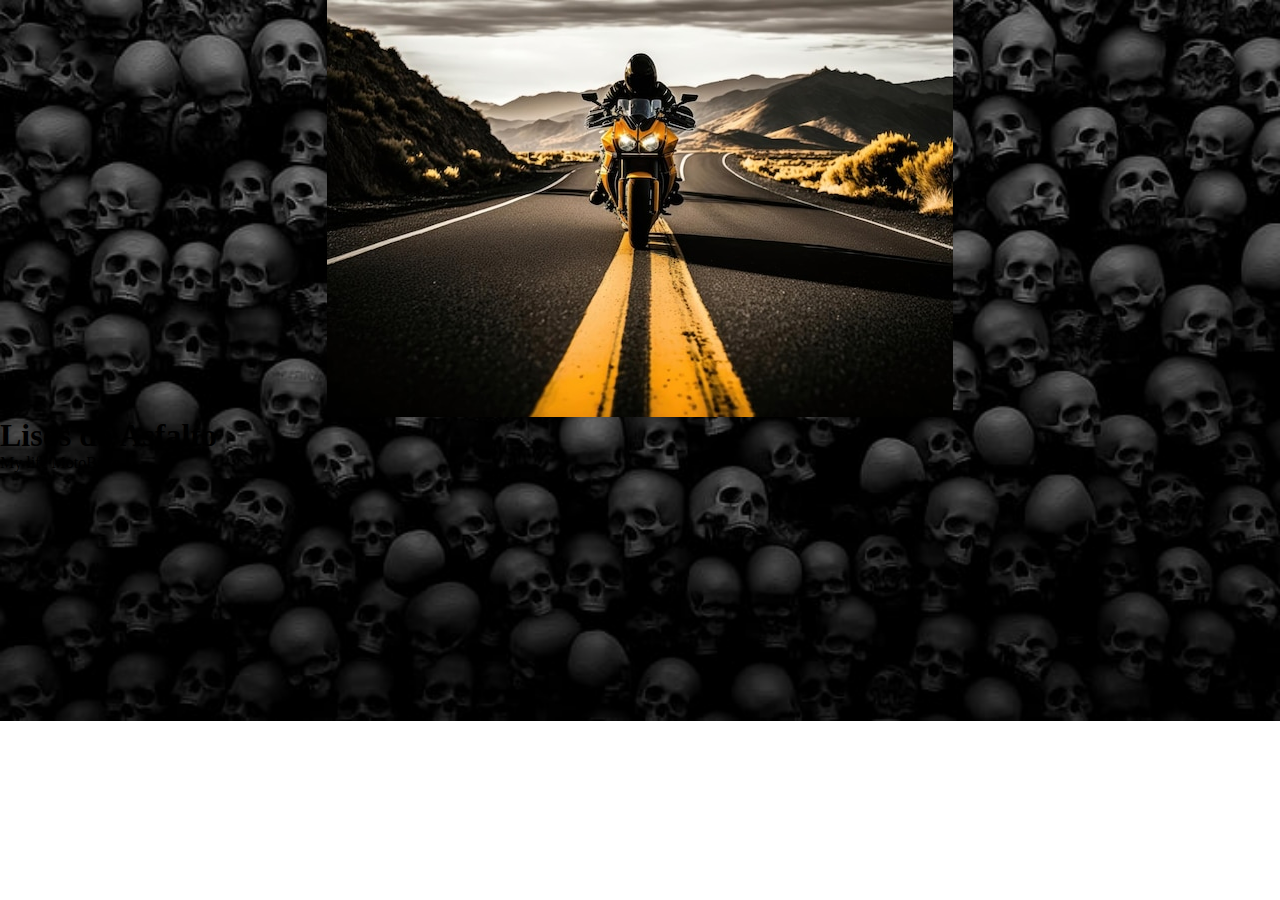
==== index.html @ ef7e2136 "primeiras altera;oes" ====
<!DOCTYPE html>
<html lang="en">
<head>
    <meta charset="UTF-8">
    <meta name="viewport" content="width=device-width, initial-scale=1.0">
    <title>Home</title>
    <link rel="stylesheet" href="style.css">
</head>
<body class="body">
    <div class=><!--<img class="fundo" src="/imagens/fundo.jpeg" alt=""> -->
        <div > 
            <div class="moto">
                <img src="/imagens/moto.jpeg" alt="">
            </div> 
                <div class="textoP">
                    <h1  >Lisos do Asfalto</h1>
                    <p> My life MotoByke</p>
                </div>
        </div>
    </div>
</body>     
</html>
---- style.css ----
*{
    margin: 0%;
    padding: 0%;
}
.moto {
    display: flex;
    justify-content: center;
    
}
.body {
    background-image: url(/imagens/fundo.jpeg);
    background-repeat: no-repeat;
    background-size: cover; /*Organiza automativicamente a imagem*/    
};

.textoP {
    font-size: arial;
}
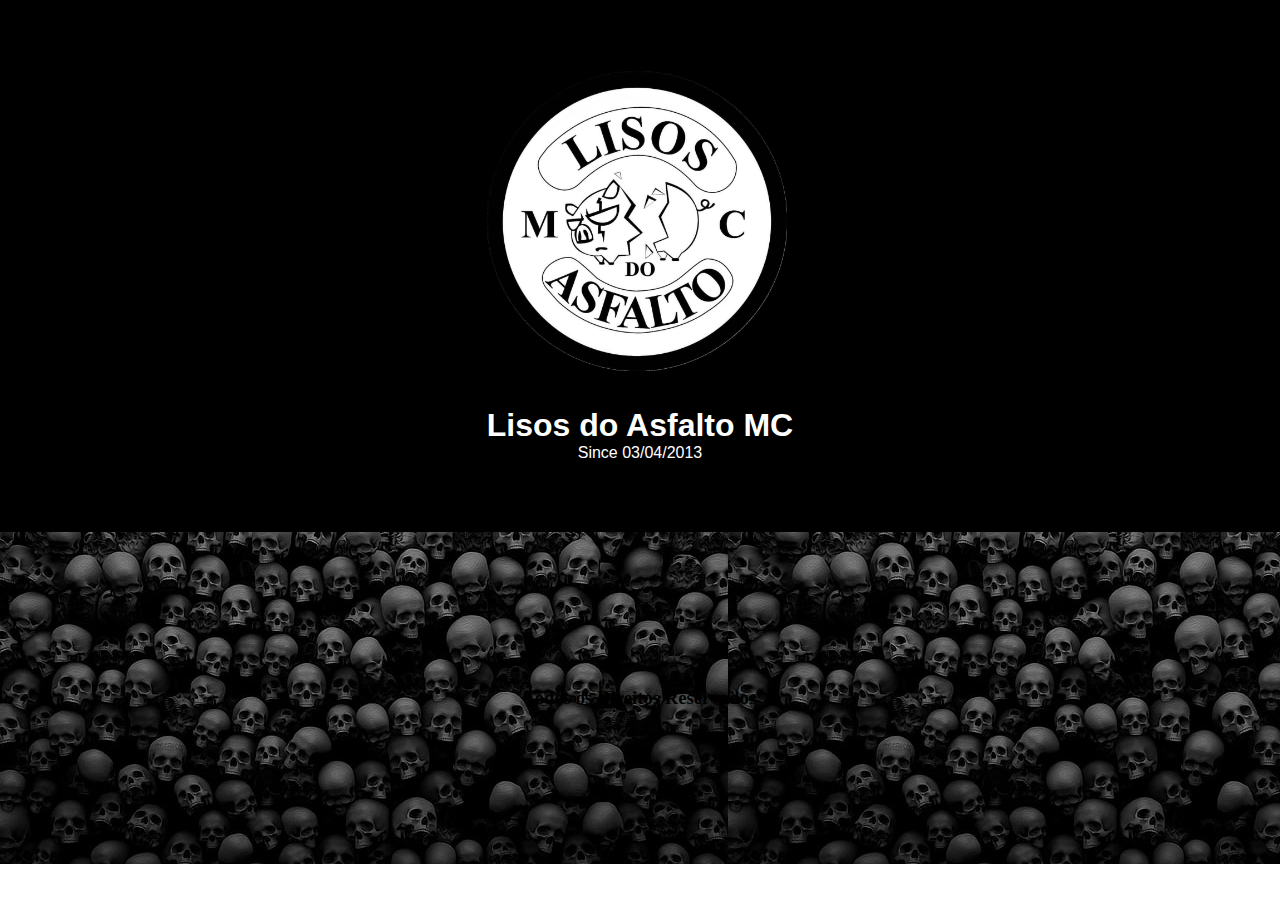
==== commit 555cbf56: "N" ====
--- a/index.html
+++ b/index.html
@@ -6,17 +6,22 @@
     <title>Home</title>
     <link rel="stylesheet" href="style.css">
 </head>
-<body class="body">
-    <div class=><!--<img class="fundo" src="/imagens/fundo.jpeg" alt=""> -->
-        <div > 
-            <div class="moto">
-                <img src="/imagens/moto.jpeg" alt="">
+<body>
+    <div class="container"><!--<img class="fundo" src="/imagens/fundo.jpeg" alt=""> -->
+        <div> 
+            <div class="logo">
+                <img src="/imagens/logosemFundo.jpeg" alt="logo"> 
             </div> 
+            <div class="container2">
                 <div class="textoP">
-                    <h1  >Lisos do Asfalto</h1>
-                    <p> My life MotoByke</p>
+                    <br><br><h1  >Lisos do Asfalto MC</h1>                    
+                    <p> Since 03/04/2013</p>
                 </div>
+            </div>
         </div>
+    </div>
+    <div  class="containerInterno" >
+        <h3 >Todos os Direitos Reservados</h6>
     </div>
 </body>     
 </html>--- a/style.css
+++ b/style.css
@@ -1,18 +1,76 @@
 *{
     margin: 0%;
     padding: 0%;
-}
-.moto {
-    display: flex;
-    justify-content: center;
     
 }
-.body {
+
+.container {
+    display: flex;
+    flex-direction: row;
+    justify-content: center;
+    align-items: center;
+    flex-wrap: wrap;
+    align-content: center;
+    row-gap: 10px;
+    column-gap: 30px;
+    background-color: black;
+    padding: 16px;
+    height: 500px;
+}
+.textoP {
+    color: white;
+    font-family: Arial, Helvetica, sans-serif;
+    text-align: center;
+    
+    
+}
+.containerInterno {
+    display: flex;
+    flex-direction: row;
+    justify-content: center;
+    align-items: center;
+    flex-wrap: wrap;
+    align-content: center;
+    row-gap: 10px;
+    column-gap: 30px;
     background-image: url(/imagens/fundo.jpeg);
+    background-repeat: repeat,;
+    border-image: none;
+    padding: 16px;
+    height: 300px;
+    
+}
+.textDireito {
+    color: black;
+    text-align: center;
+    padding: 50%;
+    font-family: Arial, Helvetica, sans-serif;
+}
+
+/*body {
+    content: ""; 
+    background-image: url(/imagens/fundo.jpeg);
+    background-size: cover;
     background-repeat: no-repeat;
-    background-size: cover; /*Organiza automativicamente a imagem*/    
-};
+    background-position: center;
+    
+    
+    
+    /*background-repeat: no-repeat;
+    background-size: cover;*/ /*Organiza automativicamente a imagem*/  
+/*} */ 
 
-.textoP {
-    font-size: arial;
-}+
+.logo {
+    display: flex;
+    width: auto;
+    height: 300px;
+    
+    
+    cursor: pointer;
+}
+
+
+
+
+
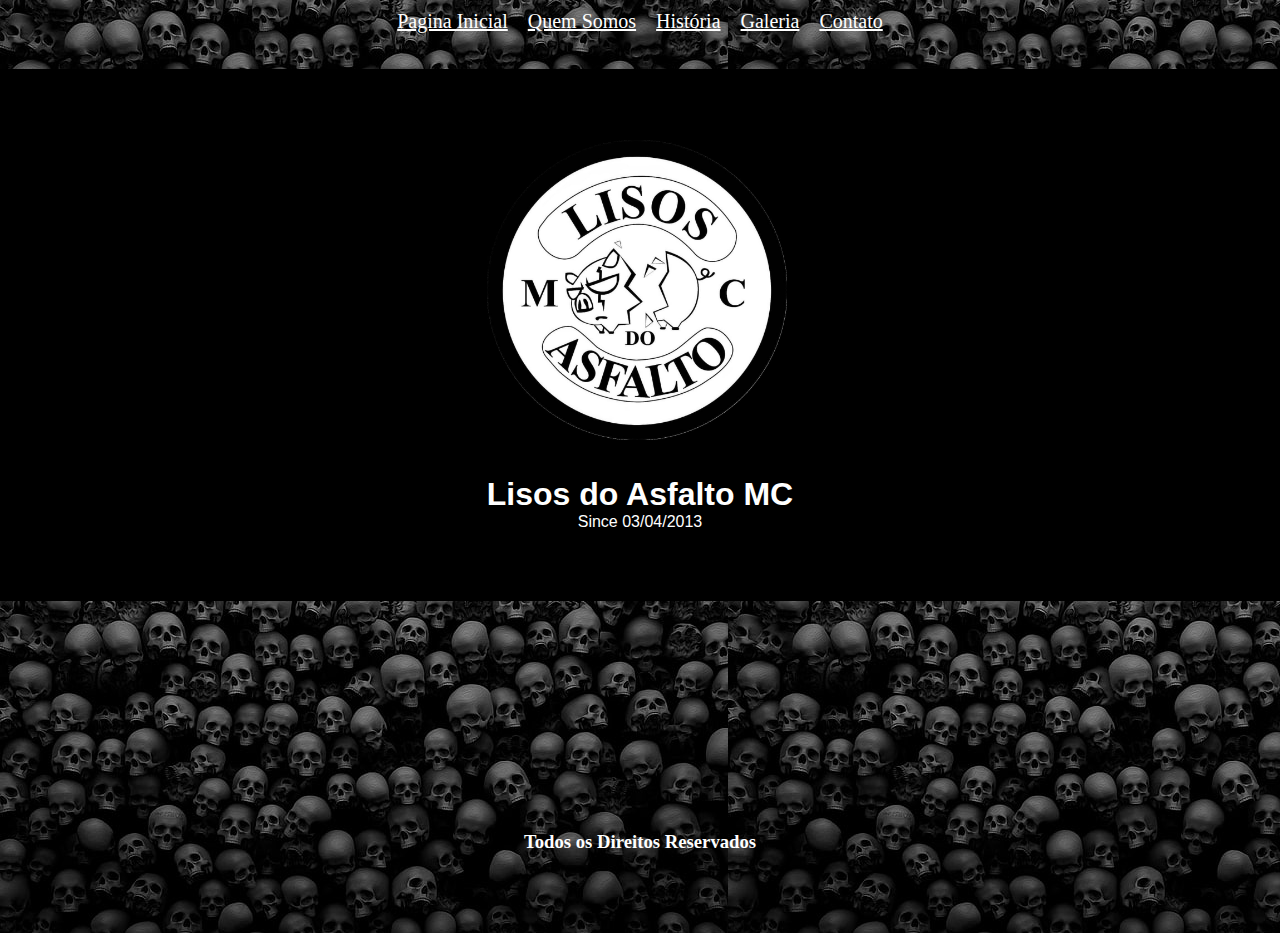
==== commit 77f1a44c: "Atualização dos docs" ====
--- a/index.html
+++ b/index.html
@@ -7,7 +7,20 @@
     <link rel="stylesheet" href="style.css">
 </head>
 <body>
+    <div>
+        <div class="listas">
+            <li class="listasPaginas">
+                <ul class="paginaInicial"><a href="paginaInicial.html">Pagina Inicial</a></ul> <br><br><br>
+                <ul class="quemSomos"><a href="quemSomos.html">Quem Somos</a></ul> <br><br>
+                <ul class="historia"><a href="historia.html">História</a></ul>
+                <ul class="galeria"><a href="galeria.html">Galeria</a></ul>
+                <ul class="contato"><a href="contato.html">Contato</a></ul>
+                
+            </li>
+        </div>
+    </div>
     <div class="container"><!--<img class="fundo" src="/imagens/fundo.jpeg" alt=""> -->
+        
         <div> 
             <div class="logo">
                 <img src="/imagens/logosemFundo.jpeg" alt="logo"> 
@@ -21,7 +34,7 @@
         </div>
     </div>
     <div  class="containerInterno" >
-        <h3 >Todos os Direitos Reservados</h6>
+        <h3 class="direitos">Todos os Direitos Reservados</h6>
     </div>
 </body>     
 </html>--- a/style.css
+++ b/style.css
@@ -1,9 +1,37 @@
 *{
     margin: 0%;
     padding: 0%;
+    color: white;
     
 }
+.listasPaginas {
+    display: flex;
+    justify-content: center; /*justifica o texto no site*/
+    background-image: url(/imagens/fundo.jpeg);
+    content: '\2022';
+    font-size: 20px;
+}
+.paginaInicial {
+    margin: 10px;
+}
+.quemSomos {
+    margin: 10px;
+}
+.historia {
+    margin: 10px;
+}
+.galeria {
+    margin: 10px;
+}
+.contato {
+    margin: 10px;
+}
 
+
+.listas {
+    
+    
+}
 .container {
     display: flex;
     flex-direction: row;
@@ -17,6 +45,7 @@
     padding: 16px;
     height: 500px;
 }
+
 .textoP {
     color: white;
     font-family: Arial, Helvetica, sans-serif;
@@ -69,8 +98,12 @@
     
     cursor: pointer;
 }
+.direitos {
+    
+    margin-top: 12%;
+    
+}
 
 
 
 
-
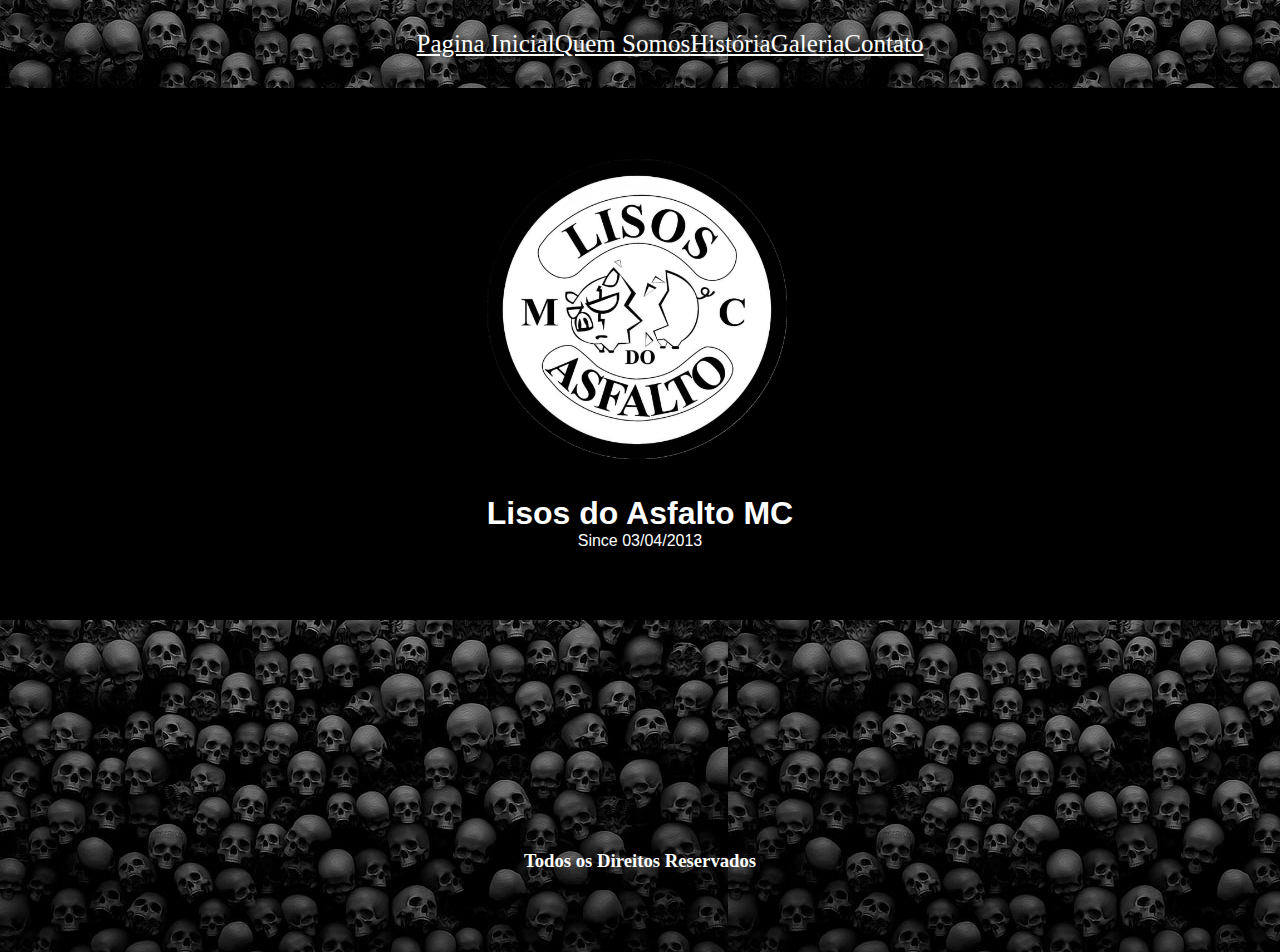
==== commit af1c033c: "alteraçoes" ====
--- a/index.html
+++ b/index.html
@@ -1,25 +1,26 @@
 <!DOCTYPE html>
-<html lang="en">
+<html lang="pt-br">
 <head>
     <meta charset="UTF-8">
     <meta name="viewport" content="width=device-width, initial-scale=1.0">
     <title>Home</title>
     <link rel="stylesheet" href="style.css">
 </head>
-<body>
-    <div>
+<body >
+    <div class="containerCabecalho">
         <div class="listas">
-            <li class="listasPaginas">
-                <ul class="paginaInicial"><a href="paginaInicial.html">Pagina Inicial</a></ul> <br><br><br>
-                <ul class="quemSomos"><a href="quemSomos.html">Quem Somos</a></ul> <br><br>
-                <ul class="historia"><a href="historia.html">História</a></ul>
-                <ul class="galeria"><a href="galeria.html">Galeria</a></ul>
-                <ul class="contato"><a href="contato.html">Contato</a></ul>
+            <span class="listasPaginas">
+                <span class="paginaInicial"><a href="/index.html"> Pagina Inicial</a></span><br>
+                <span class="quemSomos"><a href="quemSomos.html"> Quem Somos</a></span> <br>
+                <span class="historia"><a href="historia.html">História</a></span><br>
+                <span class="galeria"><a href="galeria.html">Galeria</a></span> <br>
+                <span class="contato"><a href="contato.html">Contato</a></span> <br>
                 
-            </li>
+              
+            </span>
         </div>
     </div>
-    <div class="container"><!--<img class="fundo" src="/imagens/fundo.jpeg" alt=""> -->
+    <div class="containerlogo"><!--<img class="fundo" src="/imagens/fundo.jpeg" alt=""> -->
         
         <div> 
             <div class="logo">
@@ -33,7 +34,7 @@
             </div>
         </div>
     </div>
-    <div  class="containerInterno" >
+    <div  class="containerrodape" >
         <h3 class="direitos">Todos os Direitos Reservados</h6>
     </div>
 </body>     
--- a/style.css
+++ b/style.css
@@ -3,36 +3,59 @@
     padding: 0%;
     color: white;
     
+    
+}
+.containerCabecalho {
+    display: flex;
+    width: 100%;
+    height: auto;
+    background-image: url(/imagens/fundo.jpeg);
+    padding: 30px;
+    font-size: 20px;
+    justify-content:flex-end;
+    
 }
 .listasPaginas {
-    display: flex;
-    justify-content: center; /*justifica o texto no site*/
-    background-image: url(/imagens/fundo.jpeg);
-    content: '\2022';
-    font-size: 20px;
-}
+     display: contents;
+     justify-content: flex-end;
+    
+} 
 .paginaInicial {
-    margin: 10px;
+   
+    justify-content: flex-end;
 }
 .quemSomos {
-    margin: 10px;
+    
+
+    
+    
 }
 .historia {
-    margin: 10px;
+    
 }
 .galeria {
-    margin: 10px;
+    
 }
 .contato {
-    margin: 10px;
+    
 }
 
 
 .listas {
+    display: flex;
+    width: 100%;
+    margin: 0;
+    padding: 0;
+    justify-content: center;
     
-    
+   
+
+    font-size: 25px;
+    font-style: none;
+    font-family: 'Times New Roman', Times, serif;
+   
 }
-.container {
+.containerlogo {
     display: flex;
     flex-direction: row;
     justify-content: center;
@@ -44,16 +67,16 @@
     background-color: black;
     padding: 16px;
     height: 500px;
+    
 }
 
 .textoP {
     color: white;
     font-family: Arial, Helvetica, sans-serif;
-    text-align: center;
-    
+    text-align: center; 
     
 }
-.containerInterno {
+.containerrodape {
     display: flex;
     flex-direction: row;
     justify-content: center;
@@ -68,38 +91,24 @@
     padding: 16px;
     height: 300px;
     
+    
 }
 .textDireito {
     color: black;
     text-align: center;
     padding: 50%;
     font-family: Arial, Helvetica, sans-serif;
+    
 }
-
-/*body {
-    content: ""; 
-    background-image: url(/imagens/fundo.jpeg);
-    background-size: cover;
-    background-repeat: no-repeat;
-    background-position: center;
-    
-    
-    
-    /*background-repeat: no-repeat;
-    background-size: cover;*/ /*Organiza automativicamente a imagem*/  
-/*} */ 
 
 
 .logo {
     display: flex;
     width: auto;
     height: 300px;
-    
-    
     cursor: pointer;
 }
 .direitos {
-    
     margin-top: 12%;
     
 }
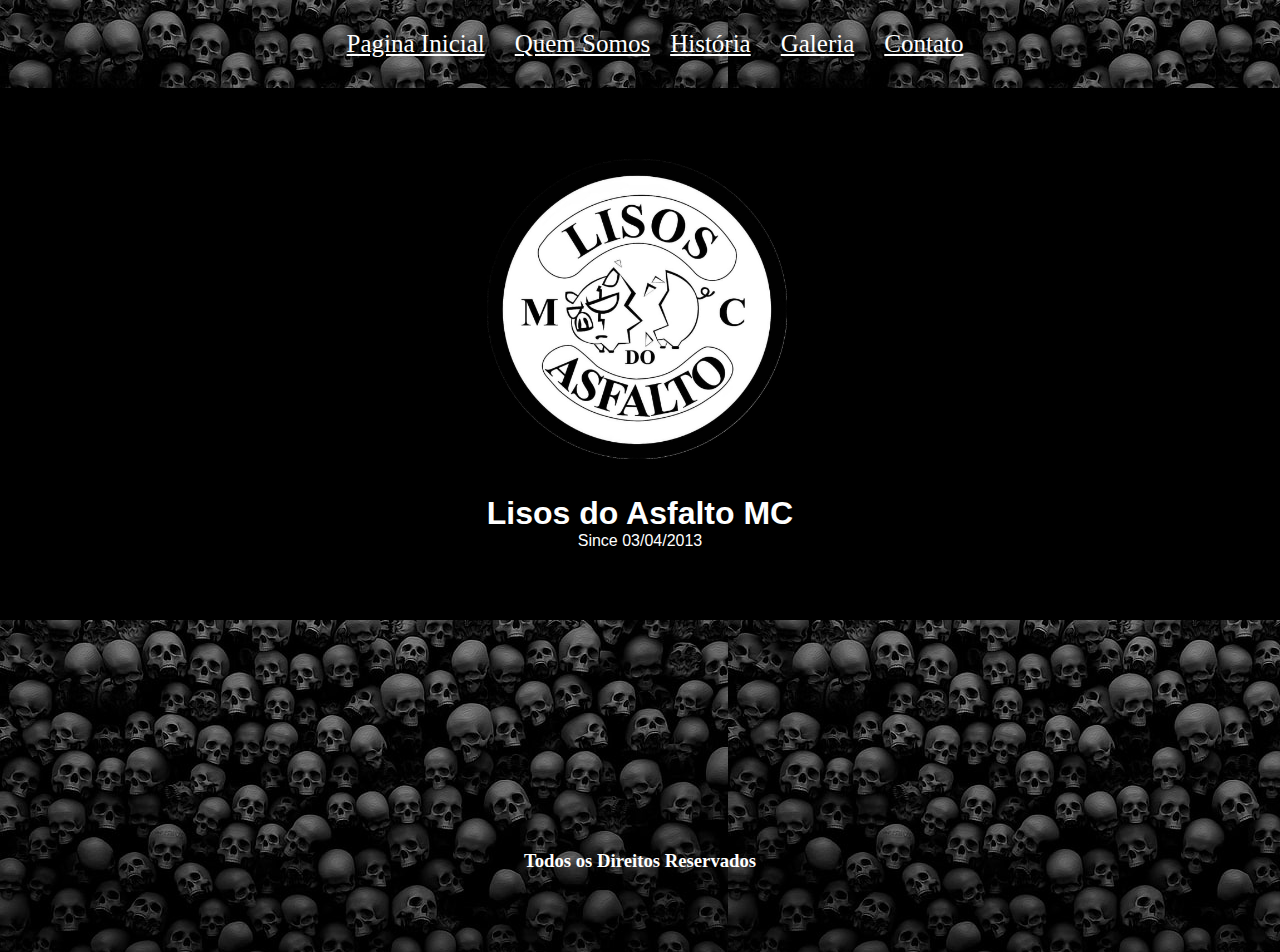
==== commit 89cd7fc5: "conserto do bug" ====
--- a/index.html
+++ b/index.html
@@ -9,15 +9,25 @@
 <body >
     <div class="containerCabecalho">
         <div class="listas">
-            <span class="listasPaginas">
-                <span class="paginaInicial"><a href="/index.html"> Pagina Inicial</a></span><br>
-                <span class="quemSomos"><a href="quemSomos.html"> Quem Somos</a></span> <br>
-                <span class="historia"><a href="historia.html">História</a></span><br>
-                <span class="galeria"><a href="galeria.html">Galeria</a></span> <br>
-                <span class="contato"><a href="contato.html">Contato</a></span> <br>
+            <div class="listasPaginas">
+                    <span class="inicial">
+                        <a href="/index.html"> Pagina Inicial</a></span>
+                   <span class="quemSomos">
+                        <a href="quemSomos.html"> Quem Somos</a>
+                    </span>
+                    <span class="historia">
+                        <a href="historia.html">História </a> 
+                    </span>
+                    <span class="galeria">
+                        <a href="galeria.html">Galeria</a>
+                    </span>
+                    <span class="contato">
+                        <a href="contato.html">Contato</a>
+                    </span>
+                   
                 
               
-            </span>
+                </div>
         </div>
     </div>
     <div class="containerlogo"><!--<img class="fundo" src="/imagens/fundo.jpeg" alt=""> -->
--- a/style.css
+++ b/style.css
@@ -16,28 +16,29 @@
     
 }
 .listasPaginas {
-     display: contents;
+    
+     display: flex;
      justify-content: flex-end;
+
     
 } 
 .paginaInicial {
    
-    justify-content: flex-end;
+}
+.inicial {
+    padding-right: 30px;  
 }
 .quemSomos {
-    
-
-    
-    
+    padding-right: 20px;  
 }
 .historia {
-    
+    padding-right: 30px;  
 }
 .galeria {
-    
+    padding-right: 30px;  
 }
 .contato {
-    
+    padding-right: 30px;  
 }
 
 
@@ -47,11 +48,7 @@
     margin: 0;
     padding: 0;
     justify-content: center;
-    
-   
-
     font-size: 25px;
-    font-style: none;
     font-family: 'Times New Roman', Times, serif;
    
 }
